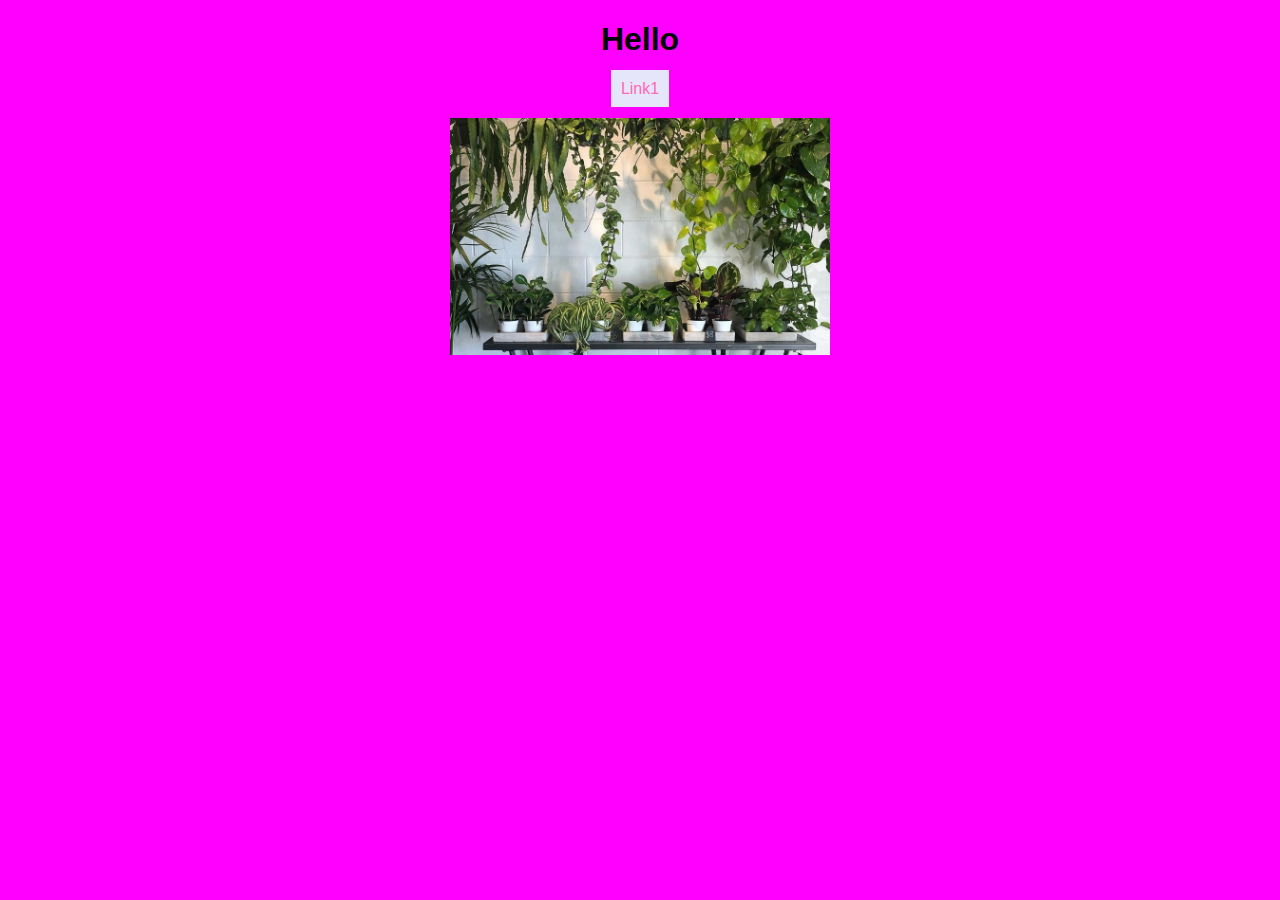
==== index.html @ 6e9365cf "Update index.html" ====
<!DOCTYPE html>

<head>
    <!-- General meta -->
    <meta name="viewport" content="width=device-width, initial-scale=1.0">
    <meta charset="UTF-8">

    <title>HOUSEPLANTS</title>

    <link rel="stylesheet" type="text/css" href="css/index.css">
</head>
<body>
    <h1>Hello</h1>
    <div class="link">
      <a href="Link1.html">Link1</a>
    </div>
    <img src="img/Houseplants.jpeg" alt="Houseplants">

    
</body>
---- css/index.css ----
body {
  font-family: Gill Sans, sans-serif;
  background-color: magenta;
  text-align: center;
}

a {
  text-decoration: none;
  color: hotpink;
  background-color: lavender;
  padding: 10px;
}

img {
  display: block;
  margin-left: auto;
  margin-right: auto;
  width: 30%;

}

.link {
  margin: 20px;
}
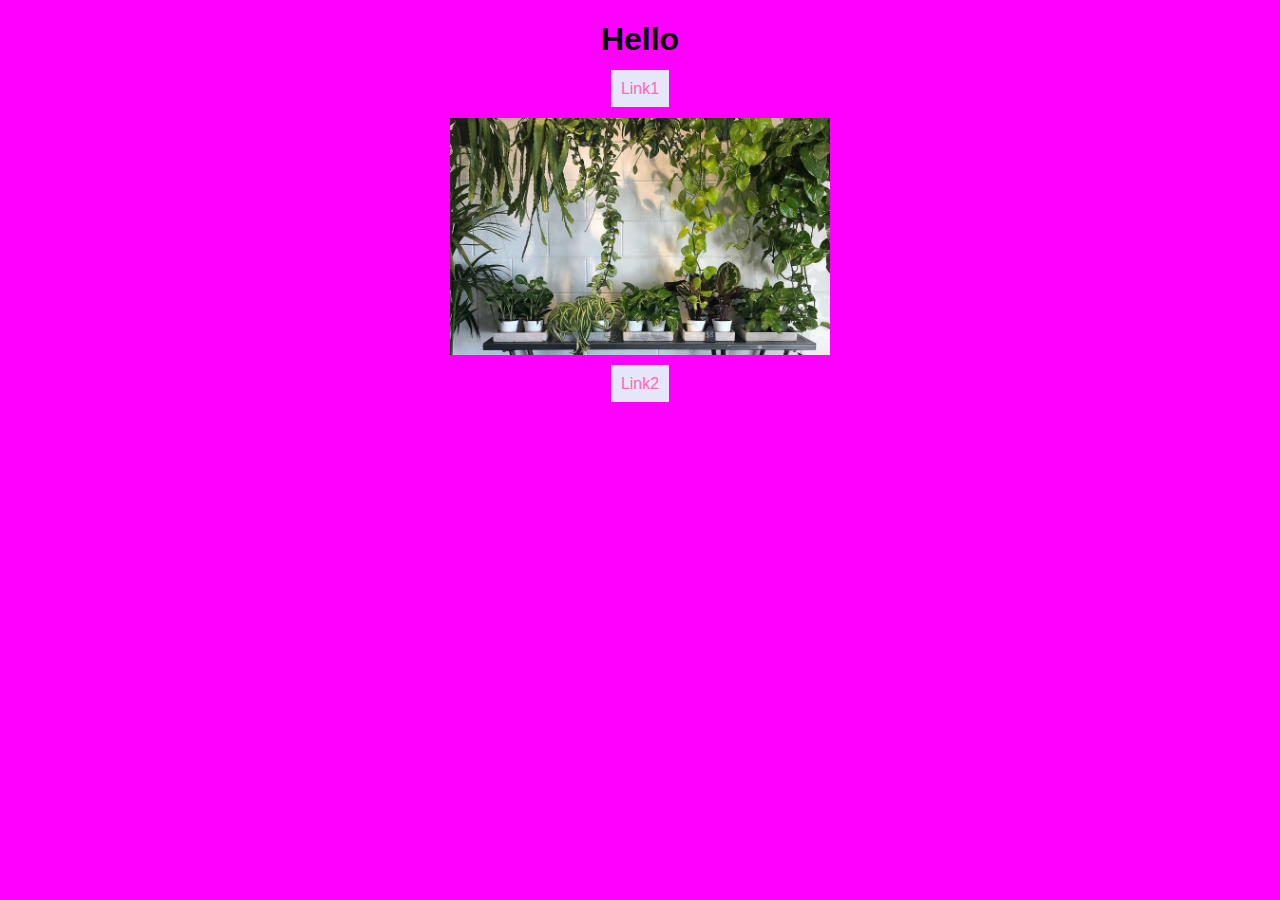
==== commit 8e21aff0: "Update index.html" ====
--- a/index.html
+++ b/index.html
@@ -15,6 +15,9 @@
       <a href="Link1.html">Link1</a>
     </div>
     <img src="img/Houseplants.jpeg" alt="Houseplants">
-
+  
+    <div class="link">
+      <a href="Link2.html">Link2</a>
+    </div>
     
 </body>
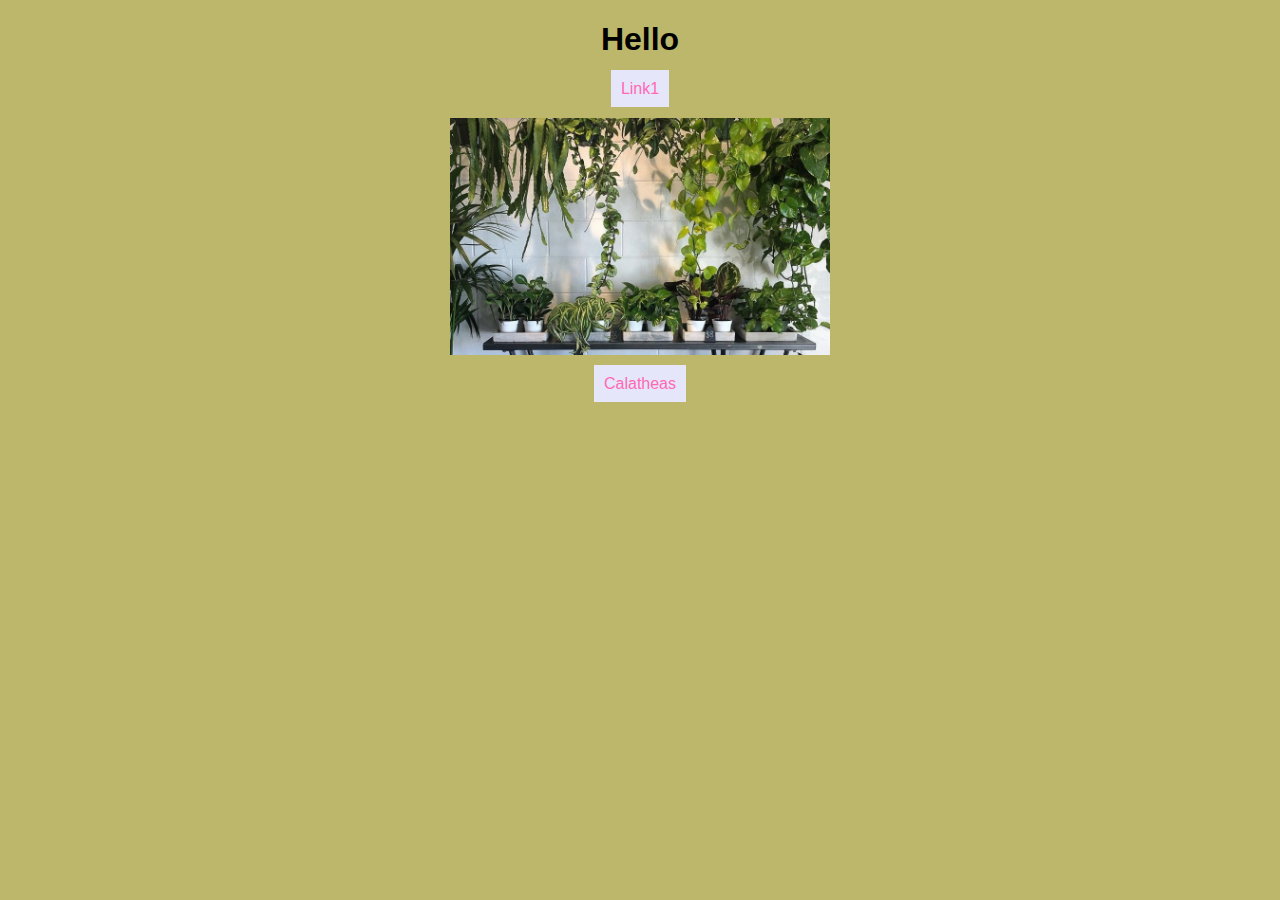
==== commit 30ab4cf0: "Update index.html" ====
--- a/index.html
+++ b/index.html
@@ -17,7 +17,6 @@
     <img src="img/Houseplants.jpeg" alt="Houseplants">
   
     <div class="link">
-      <a href="Link2.html">Link2</a>
-    </div>
+      <a href="Link2.html">Calatheas</a>
     
 </body>
--- a/css/index.css
+++ b/css/index.css
@@ -1,6 +1,6 @@
 body {
   font-family: Gill Sans, sans-serif;
-  background-color: magenta;
+  background-color: DarkKhaki;
   text-align: center;
 }
 
@@ -21,4 +21,4 @@
 
 .link {
   margin: 20px;
-}+}
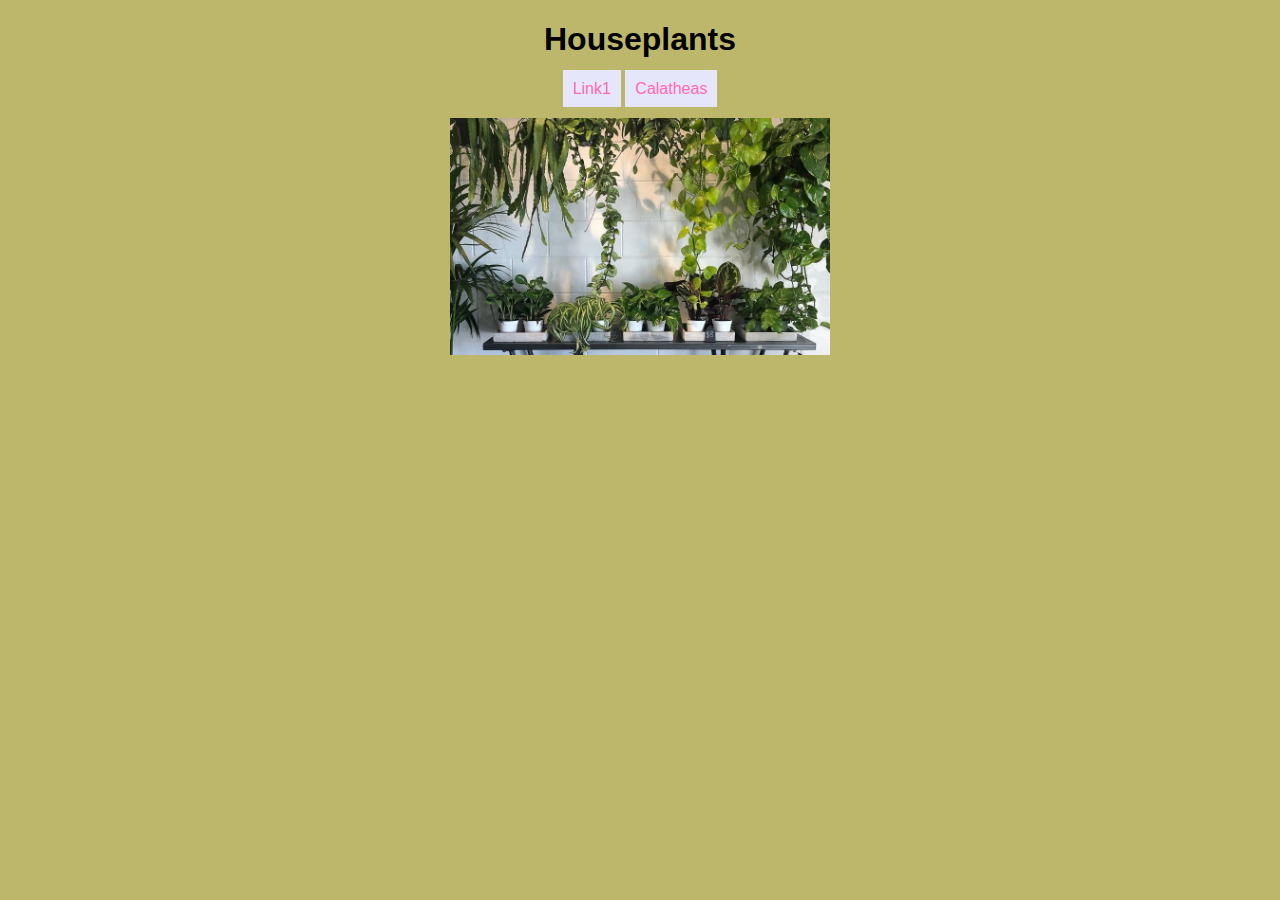
==== commit be26420f: "Update index.html" ====
--- a/index.html
+++ b/index.html
@@ -10,13 +10,12 @@
     <link rel="stylesheet" type="text/css" href="css/index.css">
 </head>
 <body>
-    <h1>Hello</h1>
+    <h1>Houseplants</h1>
     <div class="link">
       <a href="Link1.html">Link1</a>
+        <a href="Link2.html">Calatheas</a>
     </div>
     <img src="img/Houseplants.jpeg" alt="Houseplants">
   
-    <div class="link">
-      <a href="Link2.html">Calatheas</a>
     
 </body>
